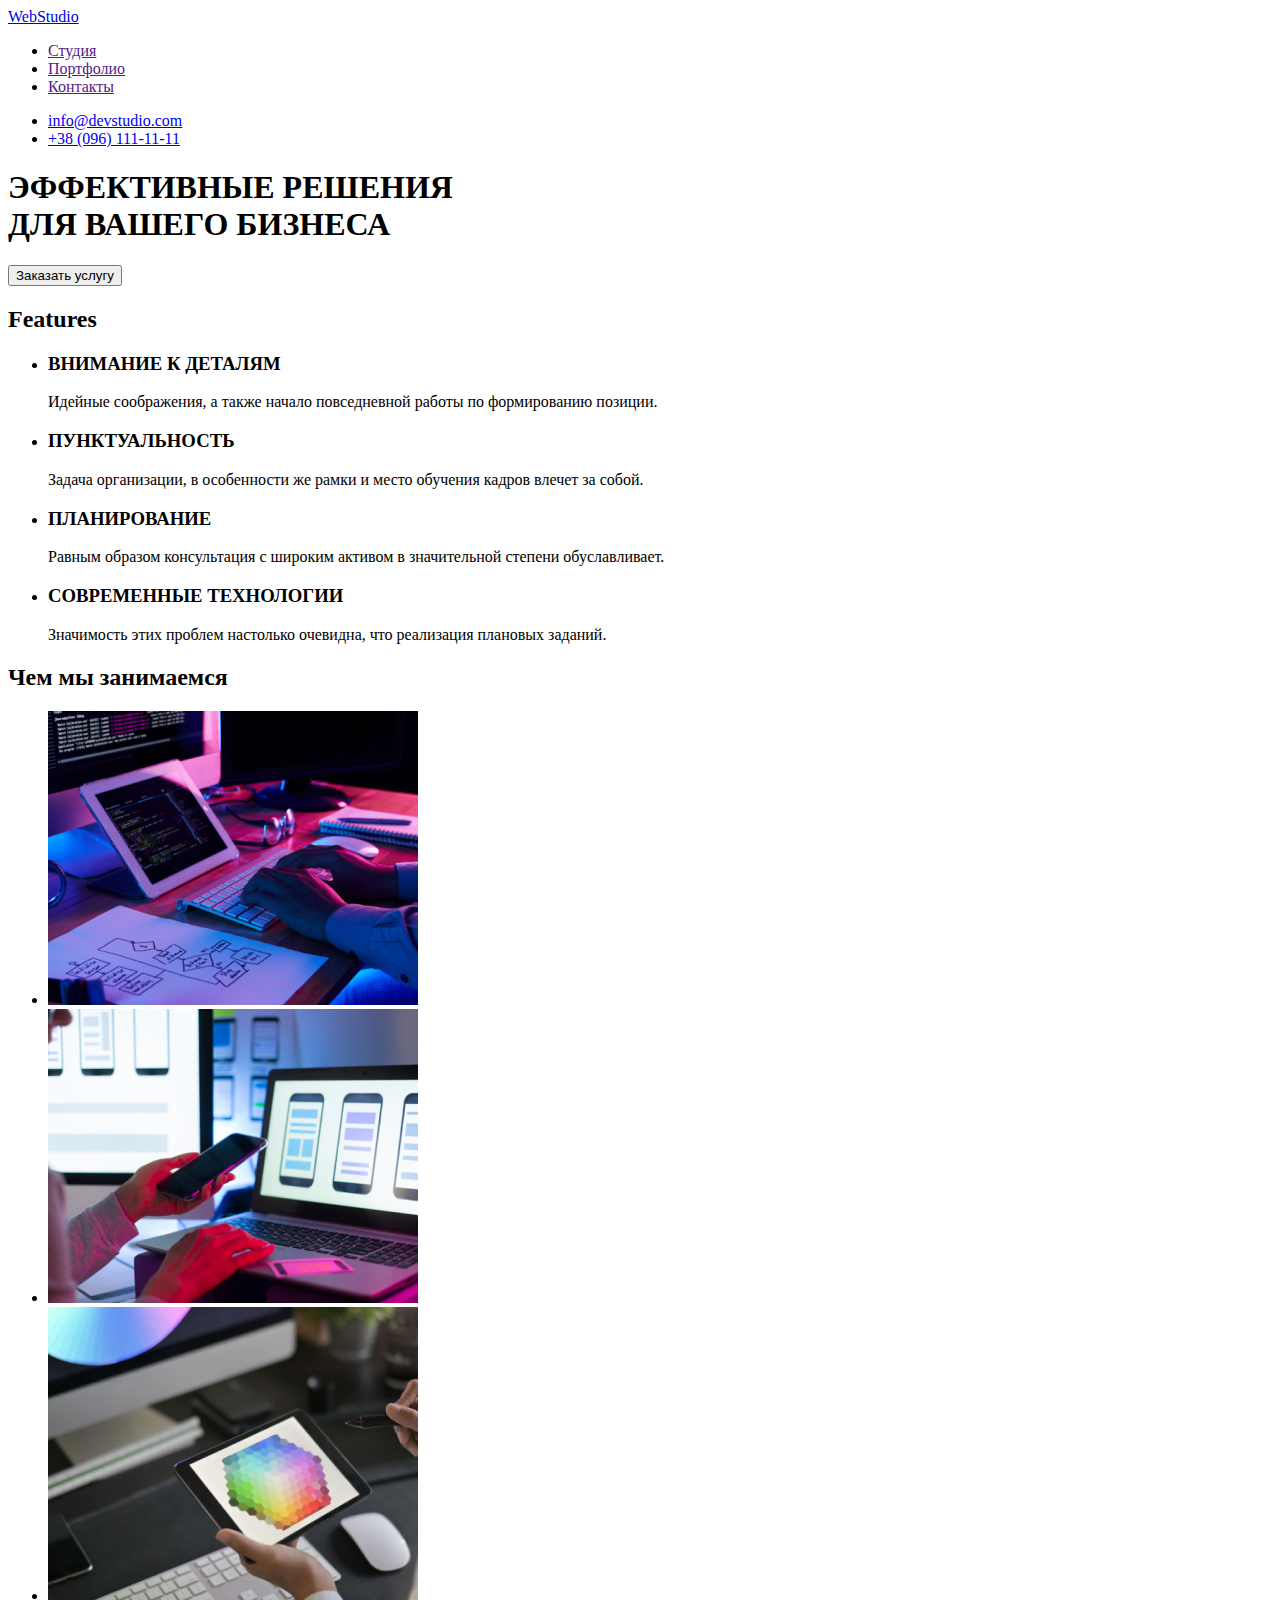
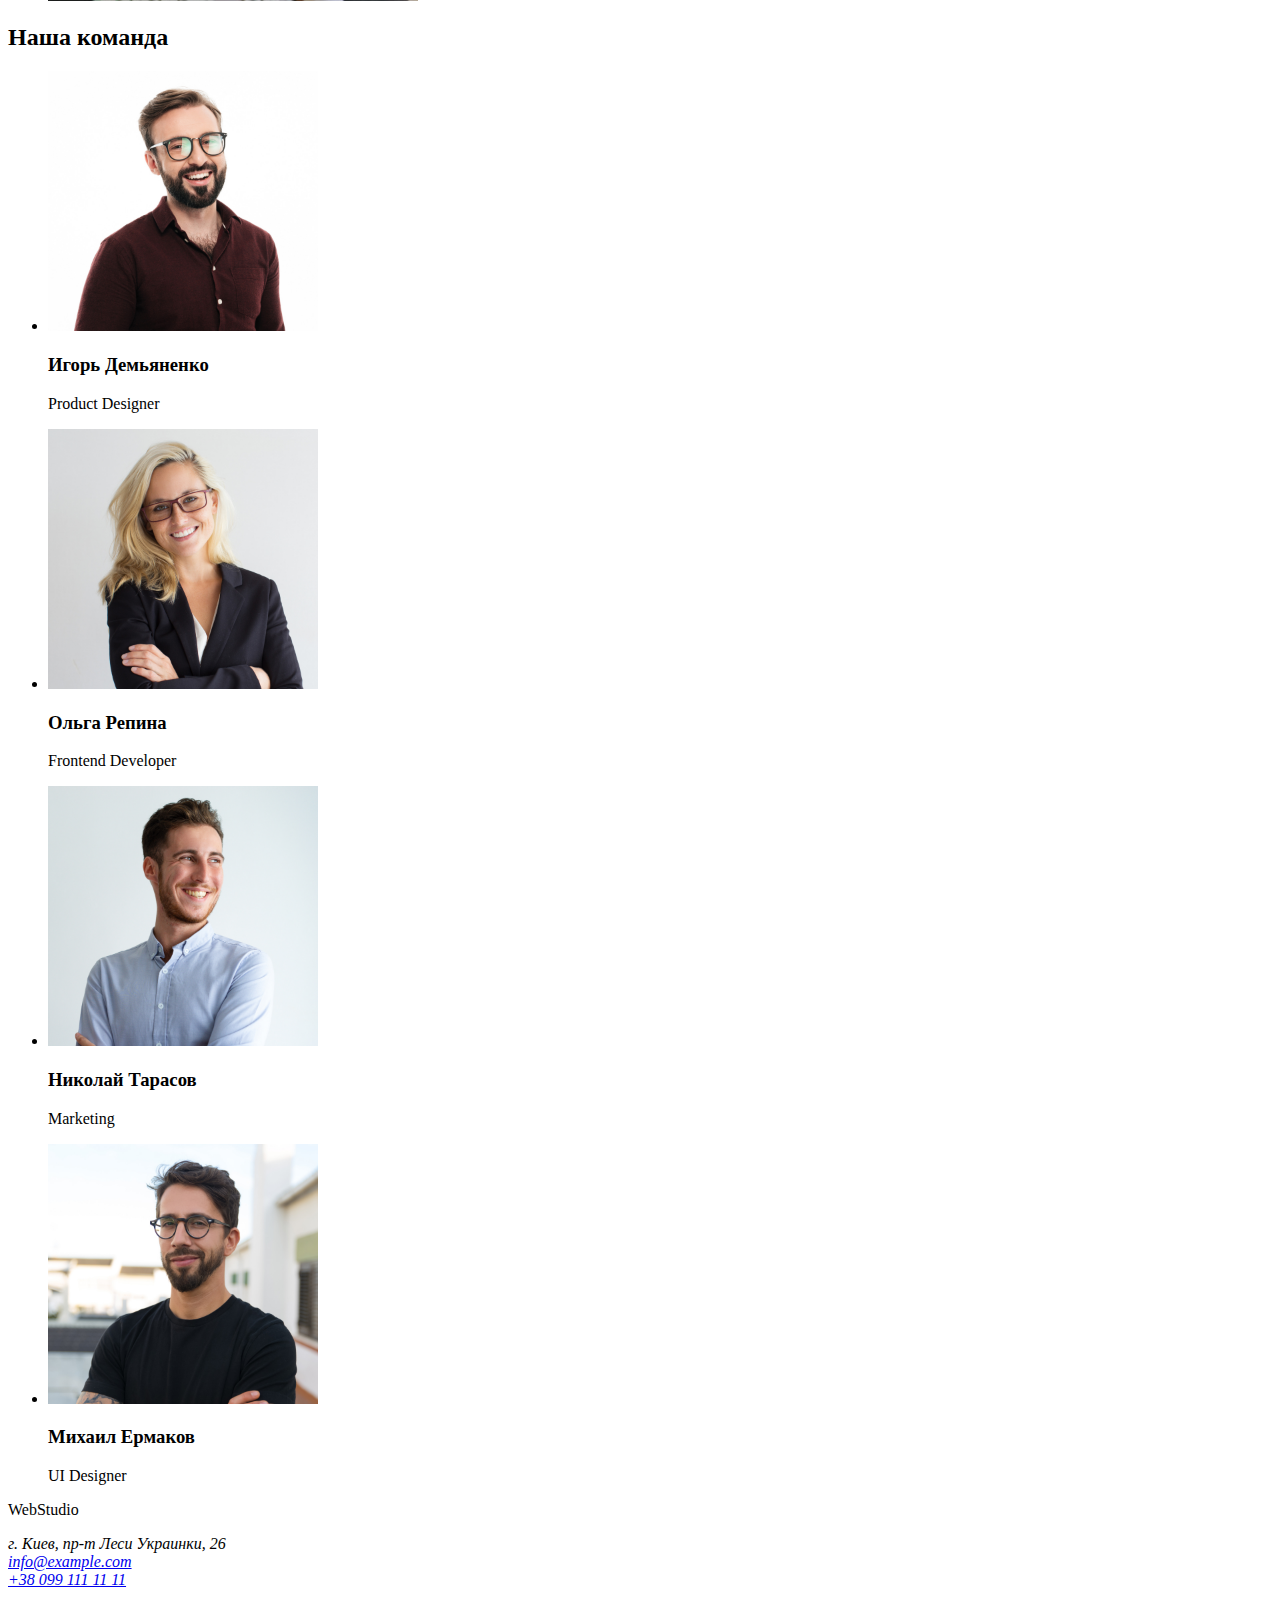
==== index.html @ 8b73bb79 "подкорректировал дз после урока" ====
<!DOCTYPE html>
<html lang="ru">
  <head>
    <meta charset="UTF-8" />
    <meta http-equiv="X-UA-Compatible" content="IE=edge" />
    <meta name="viewport" content="width=device-width, initial-scale=1.0" />
    <title>WebStudio</title>
  </head>
  <body>
    <!--заголовок страницы-->
    <header>
      <nav>
        <a href="/">WebStudio</a>
        <ul>
          <li><a href="">Студия</a></li>
          <li><a href="">Портфолио</a></li>
          <li><a href="">Контакты</a></li>
        </ul>
      </nav>
      <ul>
        <li><a href="mailto:info@devstudio.com">info@devstudio.com</a></li>
        <li><a href="tel:+380961111111">+38 (096) 111-11-11</a></li>
      </ul>
    </header>
    <main>
      <!---->
      <section>
        <h1>ЭФФЕКТИВНЫЕ РЕШЕНИЯ <br />ДЛЯ ВАШЕГО БИЗНЕСА</h1>
        <button type="button">Заказать услугу</button>
      </section>
      <!--Наши преимущества-->
      <section>
        <h2>Features</h2>
        <ul>
          <li>
            <h3>ВНИМАНИЕ К ДЕТАЛЯМ</h3>
            <p>
              Идейные соображения, а также начало повседневной работы по
              формированию позиции.
            </p>
          </li>
          <li>
            <h3>ПУНКТУАЛЬНОСТЬ</h3>
            <p>
              Задача организации, в особенности же рамки и место обучения кадров
              влечет за собой.
            </p>
          </li>
          <li>
            <h3>ПЛАНИРОВАНИЕ</h3>
            <p>
              Равным образом консультация с широким активом в значительной
              степени обуславливает.
            </p>
          </li>
          <li>
            <h3>СОВРЕМЕННЫЕ ТЕХНОЛОГИИ</h3>
            <p>
              Значимость этих проблем настолько очевидна, что реализация
              плановых заданий.
            </p>
          </li>
        </ul>
      </section>
      <!--Чем занимаемся-->
      <section>
        <h2>Чем мы занимаемся</h2>
        <ul>
          <li>
            <img
              src="./images/photobox1.jpg"
              alt="верстальщик пишет код"
              width="370"
              height="294"
            />
          </li>
          <li>
            <img
              src="./images/photobox2.jpg"
              alt="человек держит в левой руке смартфон, рядом стоит ноутбук, на котором изображено 3 смартфона"
              width="370"
              height="294"
            />
          </li>
          <li>
            <img
              src="./images/photobox3.jpg"
              alt="в левой руке планшет с изображением 6-гранника, в правой руке stylus-ручка"
              width="370"
              height="294"
            />
          </li>
        </ul>
      </section>
      <!--Наша команда-->
      <section>
        <h2>Наша команда</h2>
        <ul>
          <li>
            <img
              src="./images/teamcard1.jpg"
              alt="Игорь Демьяненко"
              width="270"
              height="260"
            />
            <h3>Игорь Демьяненко</h3>
            <p>Product Designer</p>
          </li>
          <li>
            <img
              src="./images/teamcard2.jpg"
              alt="Ольга Репина"
              width="270"
              height="260"
            />
            <h3>Ольга Репина</h3>
            <p>Frontend Developer</p>
          </li>
          <li>
            <img
              src="./images/teamcard3.jpg"
              alt="Николай Тарасов"
              width="270"
              height="260"
            />
            <h3>Николай Тарасов</h3>
            <p>Marketing</p>
          </li>
          <li>
            <img
              src="./images/teamcard4.jpg"
              alt="Михаил Ермаков"
              width="270"
              height="260"
            />
            <h3>Михаил Ермаков</h3>
            <p>UI Designer</p>
          </li>
        </ul>
      </section>
    </main>
    <!--подвал страницы-->
    <footer>
      <p>WebStudio</p>
      <address>
        г. Киев, пр-т Леси Украинки, 26 <br />
        <a href="mailto:info@example.com">info@example.com</a> <br />
        <a href="tel:+380991111111">+38 099 111 11 11</a>
      </address>
    </footer>
  </body>
</html>
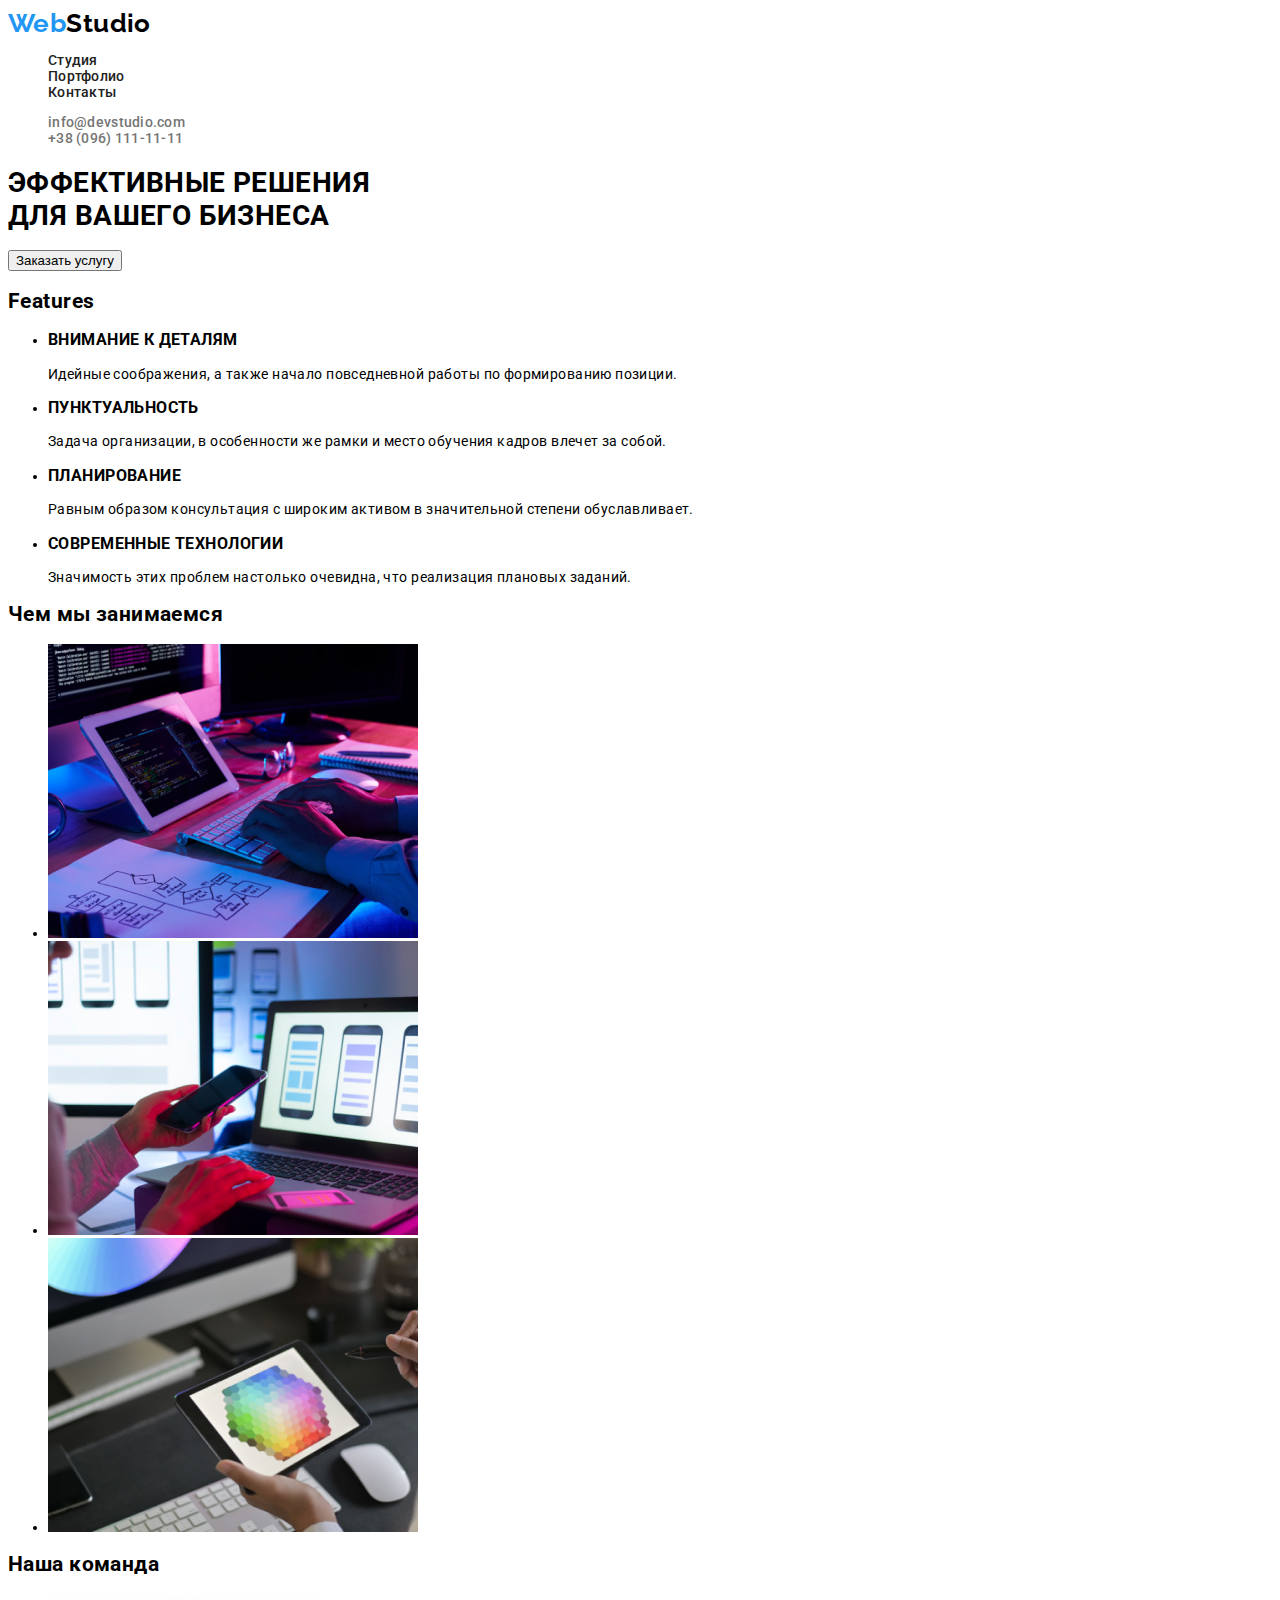
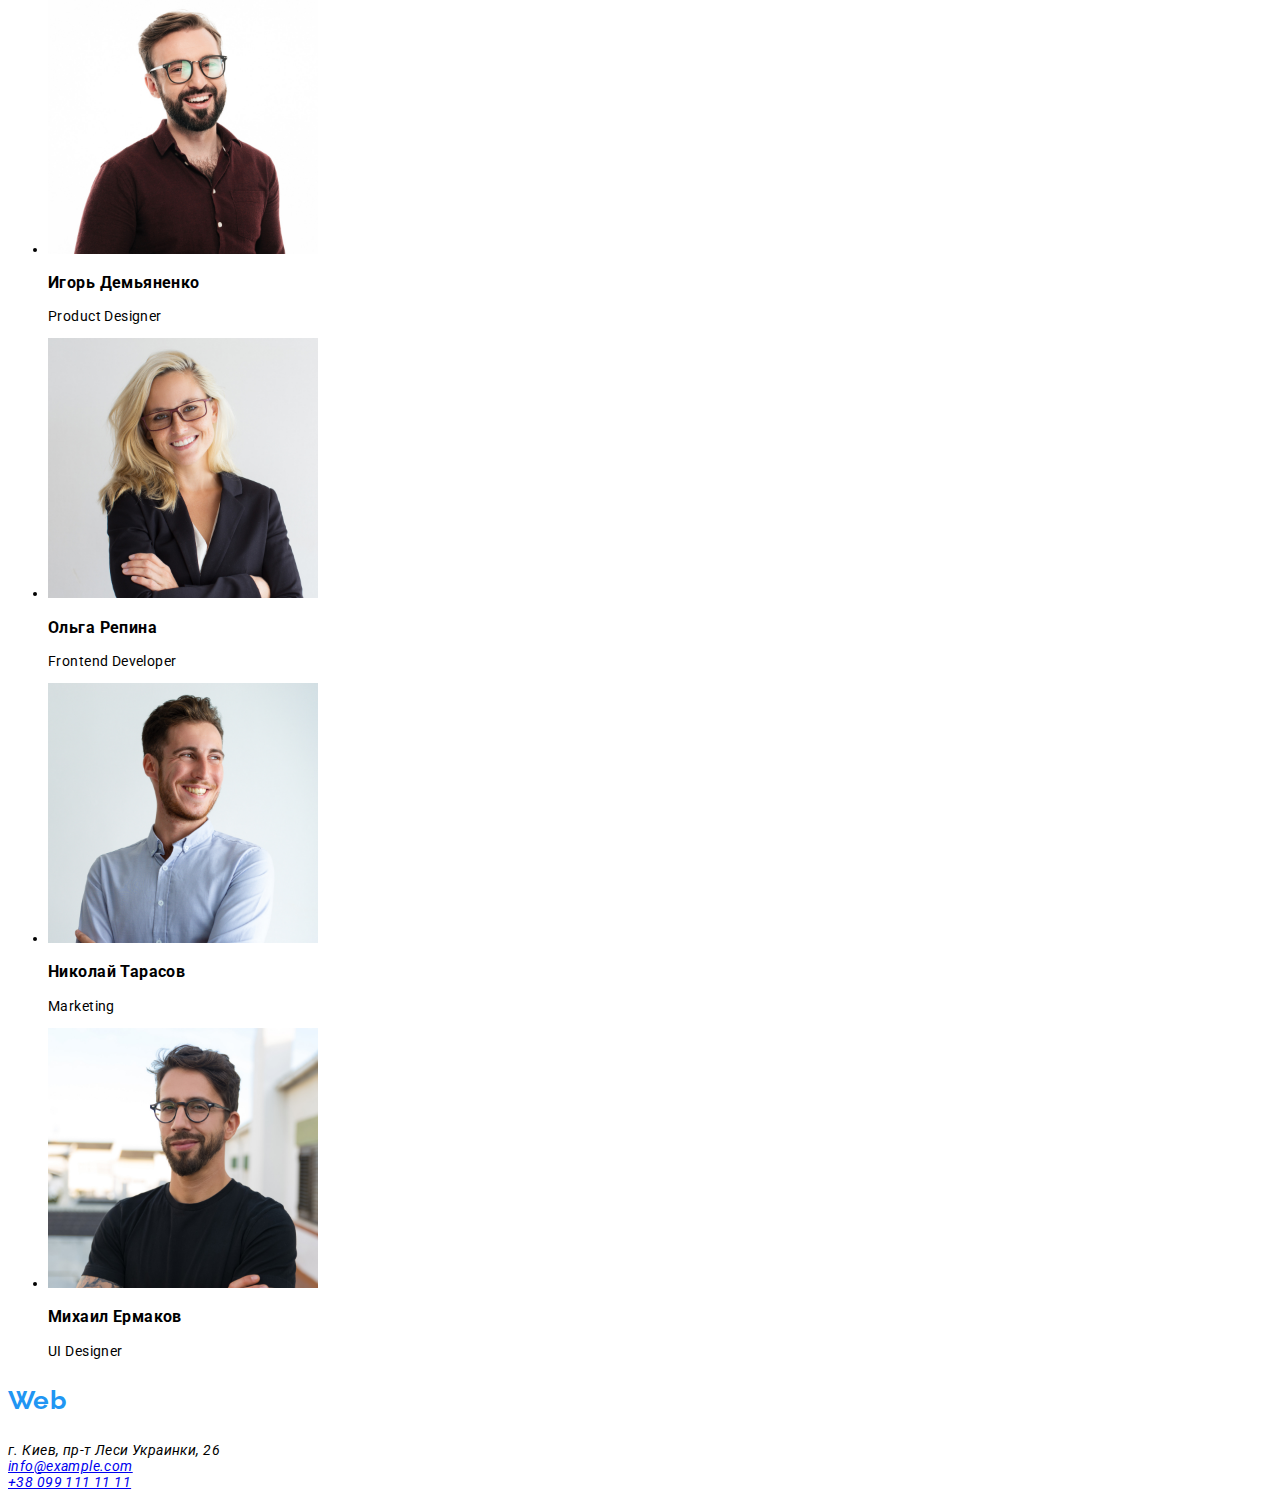
==== commit 4747524a: "header-style" ====
--- a/index.html
+++ b/index.html
@@ -5,21 +5,37 @@
     <meta http-equiv="X-UA-Compatible" content="IE=edge" />
     <meta name="viewport" content="width=device-width, initial-scale=1.0" />
     <title>WebStudio</title>
+    <link rel="preconnect" href="https://fonts.googleapis.com" />
+    <link rel="preconnect" href="https://fonts.gstatic.com" crossorigin />
+    <link
+      href="https://fonts.googleapis.com/css2?family=Raleway:wght@700&family=Roboto:wght@400;500;700;900&display=swap"
+      rel="stylesheet"
+    />
+    <link rel="stylesheet" href="./css/styles.css" />
   </head>
   <body>
     <!--заголовок страницы-->
     <header>
       <nav>
-        <a href="/">WebStudio</a>
-        <ul>
-          <li><a href="">Студия</a></li>
-          <li><a href="">Портфолио</a></li>
-          <li><a href="">Контакты</a></li>
+        <a class="logo" href="/">Web<span class="logo-header">Studio</span></a>
+
+        <ul class="nav-list">
+          <li><a class="nav-link" href="">Студия</a></li>
+          <li><a class="nav-link" href="">Портфолио</a></li>
+          <li><a class="nav-link" href="">Контакты</a></li>
         </ul>
       </nav>
-      <ul>
-        <li><a href="mailto:info@devstudio.com">info@devstudio.com</a></li>
-        <li><a href="tel:+380961111111">+38 (096) 111-11-11</a></li>
+      <ul class="header-contacts">
+        <li>
+          <a class="contacts-link" href="mailto:info@devstudio.com"
+            >info@devstudio.com</a
+          >
+        </li>
+        <li>
+          <a class="contacts-link" href="tel:+380961111111"
+            >+38 (096) 111-11-11</a
+          >
+        </li>
       </ul>
     </header>
     <main>
@@ -141,7 +157,7 @@
     </main>
     <!--подвал страницы-->
     <footer>
-      <p>WebStudio</p>
+      <p class="logo">Web<span class="logo-footer">Studio</span></p>
       <address>
         г. Киев, пр-т Леси Украинки, 26 <br />
         <a href="mailto:info@example.com">info@example.com</a> <br />
--- a/css/styles.css
+++ b/css/styles.css
@@ -0,0 +1,75 @@
+/* кольори:
+основний текст #757575
+/* активний колір: #2196F3; */
+:root {
+  --color_primary: #757575;
+  --color-active: #2196f3;
+  --color-header: #212121;
+}
+
+/* 
+в Футері
+Web #2196F3 Studio #FFFFFF
+адреса #FFFFFF
+
+пошта і телефон rgba(255, 255, 255, 0,6)
+*/
+
+body {
+  color: var(--color-primary);
+  font-family: roboto, sans-serif;
+  font-size: 14px;
+  letter-spacing: 0.03em;
+}
+
+/* Header */
+/* WebStudio */
+.logo {
+  text-decoration: none;
+  font-family: Raleway, sans-serif;
+  font-weight: 700;
+  font-size: 26px;
+  line-height: 1.2;
+  color: var(--color-active);
+}
+.logo-header {
+  color: #000000;
+}
+/* header-nav */
+.nav-list {
+  font-family: inherit;
+  font-weight: 500;
+  line-height: 1.14;
+  letter-spacing: 0.02em;
+
+  list-style: none;
+}
+.nav-link {
+  text-decoration: none;
+  color: var(--color-header);
+}
+.nav-link:hover,
+.nav-link:focus {
+  color: var(--color-active);
+}
+/* header-contacts */
+.header-contacts {
+  font-family: inherit;
+  font-weight: 500;
+  line-height: 1.14;
+  letter-spacing: 0.02em;
+  list-style: none;
+}
+.contacts-link {
+  text-decoration: none;
+  color: var(--color_primary);
+}
+.contacts-link:hover,
+.contacts-link:focus {
+  color: var(--color-active);
+}
+
+/* Fotter */
+.logo-footer {
+  color: #ffffff;
+}
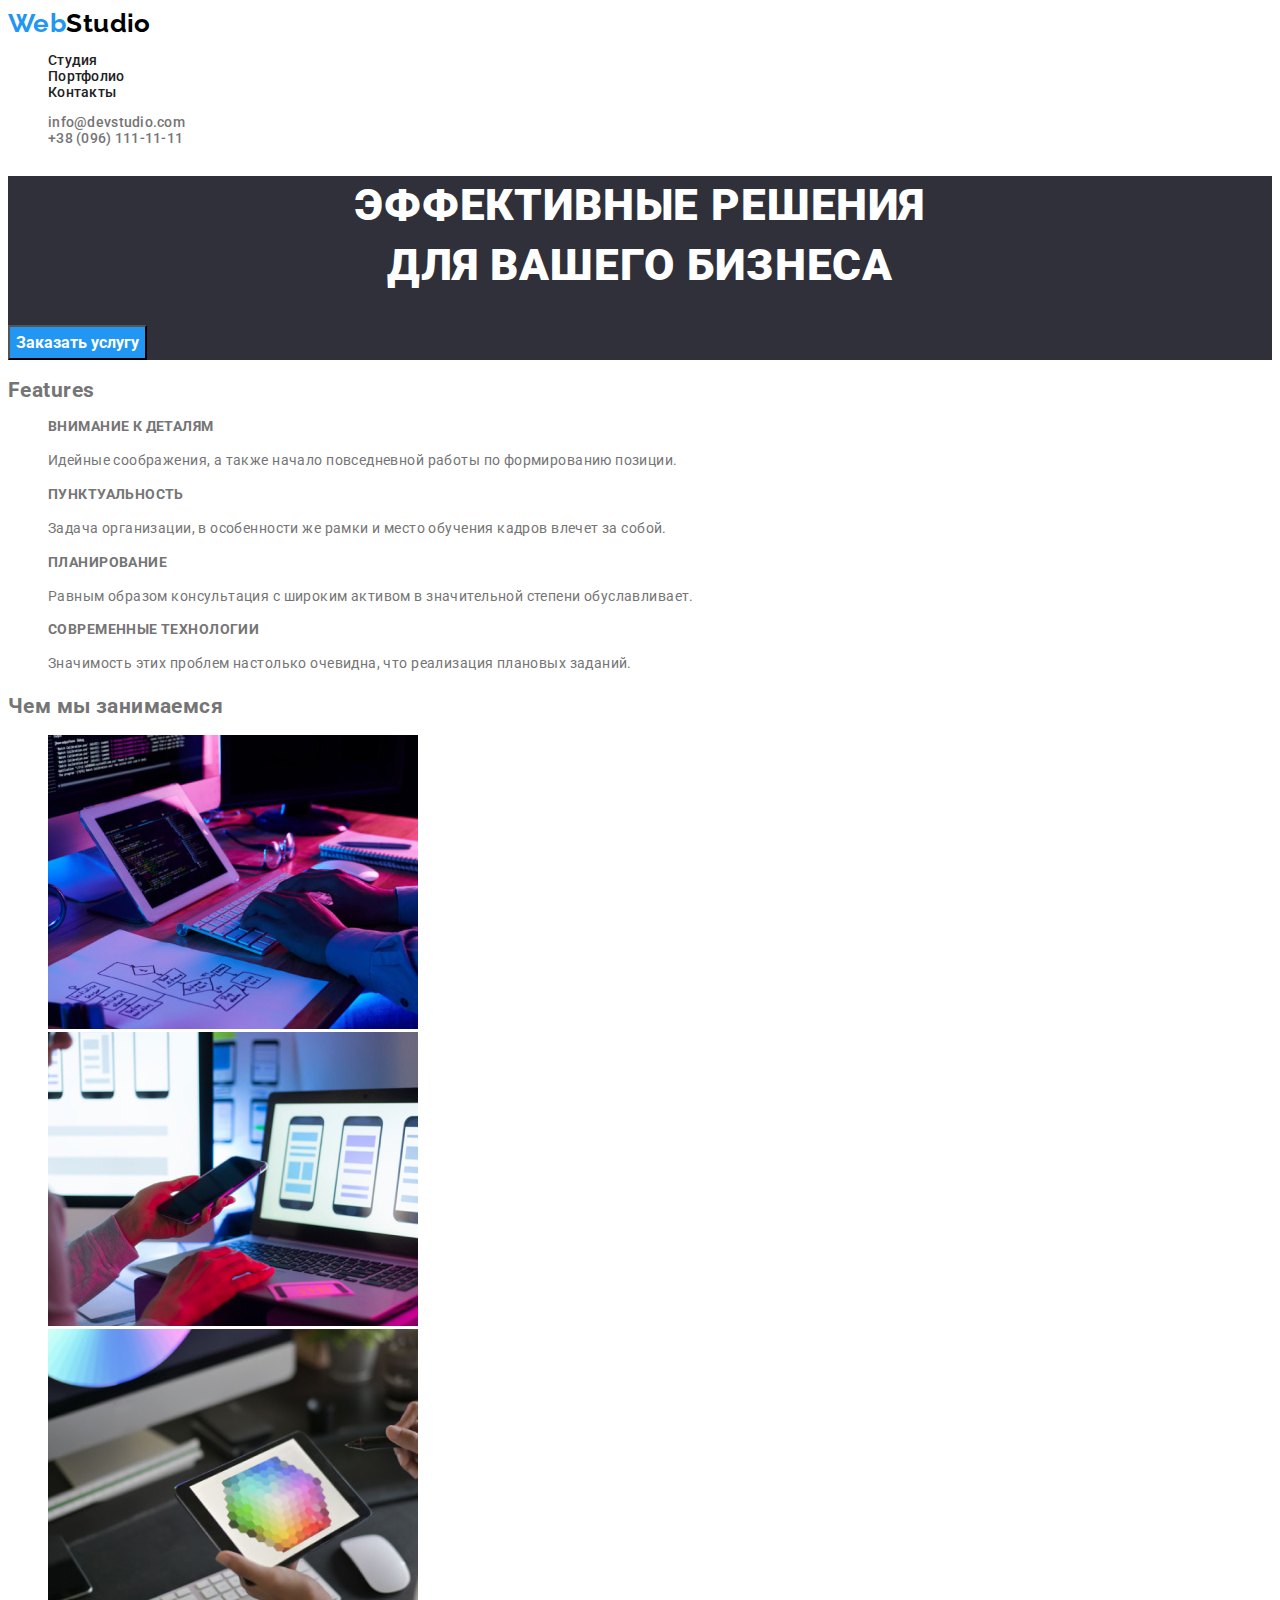
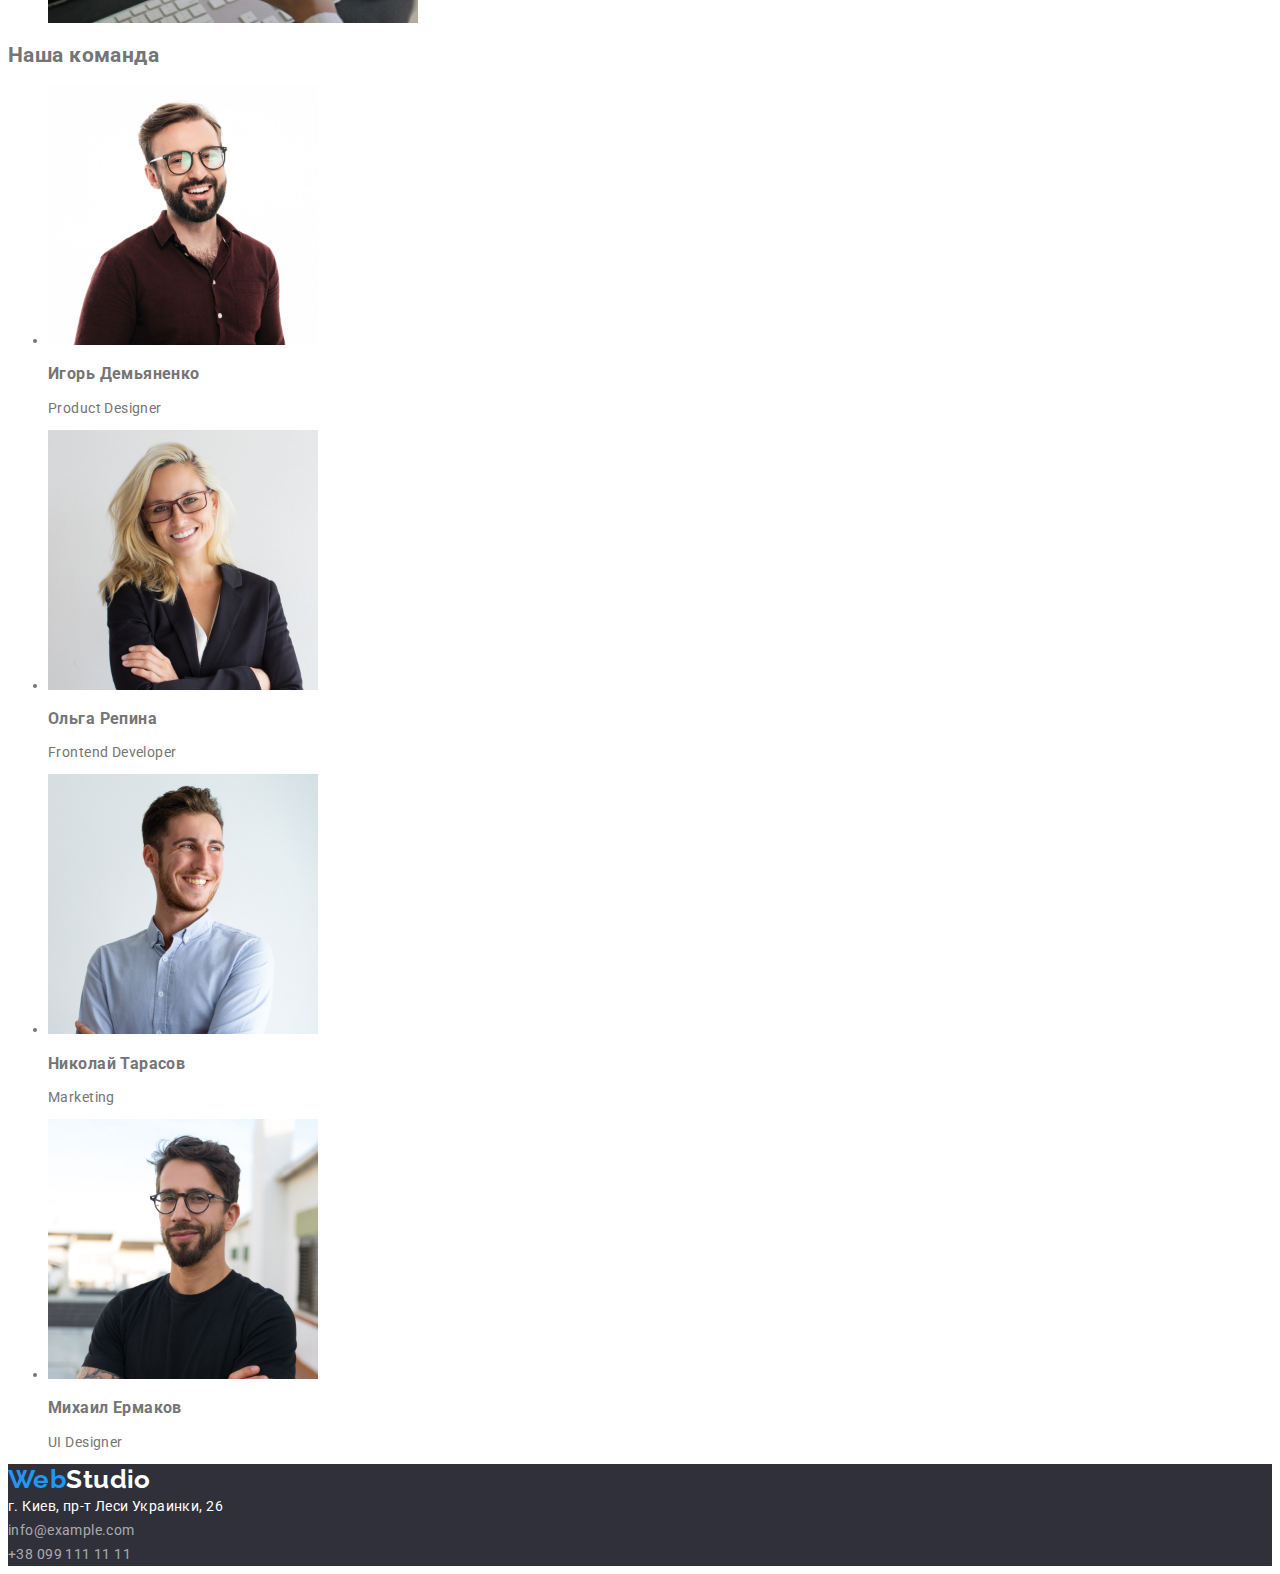
==== commit 2a5532ba: "Section" ====
--- a/index.html
+++ b/index.html
@@ -19,7 +19,7 @@
       <nav>
         <a class="logo" href="/">Web<span class="logo-header">Studio</span></a>
 
-        <ul class="nav-list">
+        <ul class="nav-list list">
           <li><a class="nav-link" href="">Студия</a></li>
           <li><a class="nav-link" href="">Портфолио</a></li>
           <li><a class="nav-link" href="">Контакты</a></li>
@@ -39,49 +39,51 @@
       </ul>
     </header>
     <main>
-      <!---->
-      <section>
-        <h1>ЭФФЕКТИВНЫЕ РЕШЕНИЯ <br />ДЛЯ ВАШЕГО БИЗНЕСА</h1>
-        <button type="button">Заказать услугу</button>
+      <!--section hero-->
+      <section class="hero">
+        <h1 class="hero-text">ЭФФЕКТИВНЫЕ РЕШЕНИЯ <br />ДЛЯ ВАШЕГО БИЗНЕСА</h1>
+        <button class="hero-button" type="button">Заказать услугу</button>
       </section>
-      <!--Наши преимущества-->
+
+      <!--Наши преимущества Features-->
       <section>
         <h2>Features</h2>
-        <ul>
+        <ul class="list">
           <li>
-            <h3>ВНИМАНИЕ К ДЕТАЛЯМ</h3>
-            <p>
+            <h3 class="features-title">ВНИМАНИЕ К ДЕТАЛЯМ</h3>
+            <p class="features-text">
               Идейные соображения, а также начало повседневной работы по
               формированию позиции.
             </p>
           </li>
           <li>
-            <h3>ПУНКТУАЛЬНОСТЬ</h3>
-            <p>
+            <h3 class="features-title">ПУНКТУАЛЬНОСТЬ</h3>
+            <p class="features-text">
               Задача организации, в особенности же рамки и место обучения кадров
               влечет за собой.
             </p>
           </li>
           <li>
-            <h3>ПЛАНИРОВАНИЕ</h3>
-            <p>
+            <h3 class="features-title">ПЛАНИРОВАНИЕ</h3>
+            <p class="features-text">
               Равным образом консультация с широким активом в значительной
               степени обуславливает.
             </p>
           </li>
           <li>
-            <h3>СОВРЕМЕННЫЕ ТЕХНОЛОГИИ</h3>
-            <p>
+            <h3 class="features-title">СОВРЕМЕННЫЕ ТЕХНОЛОГИИ</h3>
+            <p class="features-text">
               Значимость этих проблем настолько очевидна, что реализация
               плановых заданий.
             </p>
           </li>
         </ul>
       </section>
-      <!--Чем занимаемся-->
+
+      <!--Чем занимаемся Services-->
       <section>
         <h2>Чем мы занимаемся</h2>
-        <ul>
+        <ul class="list">
           <li>
             <img
               src="./images/photobox1.jpg"
@@ -156,12 +158,17 @@
       </section>
     </main>
     <!--подвал страницы-->
-    <footer>
-      <p class="logo">Web<span class="logo-footer">Studio</span></p>
-      <address>
+    <footer class="footer">
+      <a class="logo" href="/">Web<span class="logo-footer">Studio</span></a>
+      <address class="footer-text">
         г. Киев, пр-т Леси Украинки, 26 <br />
-        <a href="mailto:info@example.com">info@example.com</a> <br />
-        <a href="tel:+380991111111">+38 099 111 11 11</a>
+        <a class="footer-contacts" href="mailto:info@example.com"
+          >info@example.com</a
+        >
+        <br />
+        <a class="footer-contacts" href="tel:+380991111111"
+          >+38 099 111 11 11</a
+        >
       </address>
     </footer>
   </body>
--- a/css/styles.css
+++ b/css/styles.css
@@ -2,27 +2,28 @@
 основний текст #757575
 /* активний колір: #2196F3; */
 :root {
-  --color_primary: #757575;
+  /* основний колір тексту */
+  --color-primary: #757575;
+  /* колір активних посилань і кнопок */
   --color-active: #2196f3;
-  --color-header: #212121;
+  /* колір навігації і заголовків */
+  --color-header-nav: #212121;
+
+  --color-white: #ffffff;
 }
-
-/* 
-в Футері
-Web #2196F3 Studio #FFFFFF
-адреса #FFFFFF
-
-пошта і телефон rgba(255, 255, 255, 0,6)
-*/
 
 body {
   color: var(--color-primary);
   font-family: roboto, sans-serif;
   font-size: 14px;
+  font-weight: 400;
   letter-spacing: 0.03em;
 }
+.list {
+  list-style: none;
+}
+/* Header */
 
-/* Header */
 /* WebStudio */
 .logo {
   text-decoration: none;
@@ -32,6 +33,7 @@
   line-height: 1.2;
   color: var(--color-active);
 }
+
 .logo-header {
   color: #000000;
 }
@@ -41,12 +43,10 @@
   font-weight: 500;
   line-height: 1.14;
   letter-spacing: 0.02em;
-
-  list-style: none;
 }
 .nav-link {
   text-decoration: none;
-  color: var(--color-header);
+  color: var(--color-header-nav);
 }
 .nav-link:hover,
 .nav-link:focus {
@@ -69,7 +69,71 @@
   color: var(--color-active);
 }
 
+/* main */
+/* hero */
+.hero {
+  background-color: #2f303a;
+  letter-spacing: 0.06em;
+}
+.hero-text {
+  font-weight: 900;
+  font-size: 44px;
+  line-height: 1.35;
+  text-align: center;
+  text-transform: uppercase;
+
+  color: var(--color-white);
+}
+.hero-button {
+  font-family: Roboto, sans-serif;
+  font-weight: 700;
+  font-size: 16px;
+  line-height: 1.85;
+
+  cursor: pointer;
+
+  background-color: var(--color-active);
+  color: var(--color-white);
+}
+.hero-button:hover,
+.hero-button:focus {
+  background-color: #188ce8;
+}
+
+/* section Features */
+
+.features-title {
+  font-weight: 700;
+  font-size: 14px;
+  line-height: 1.14;
+
+  text-transform: uppercase;
+}
+
+.features-text {
+  line-height: 1.7;
+}
+
 /* Fotter */
+.footer {
+  background-color: #2f303a;
+}
+
 .logo-footer {
   color: #ffffff;
 }
+
+.footer-text {
+  font-style: normal;
+  line-height: 1.7;
+  color: #ffffff;
+}
+
+.footer-contacts {
+  text-decoration: none;
+  color: rgba(255, 255, 255, 0.6);
+}
+
+.footer-contacts:hover {
+  color: var(--color-active);
+}
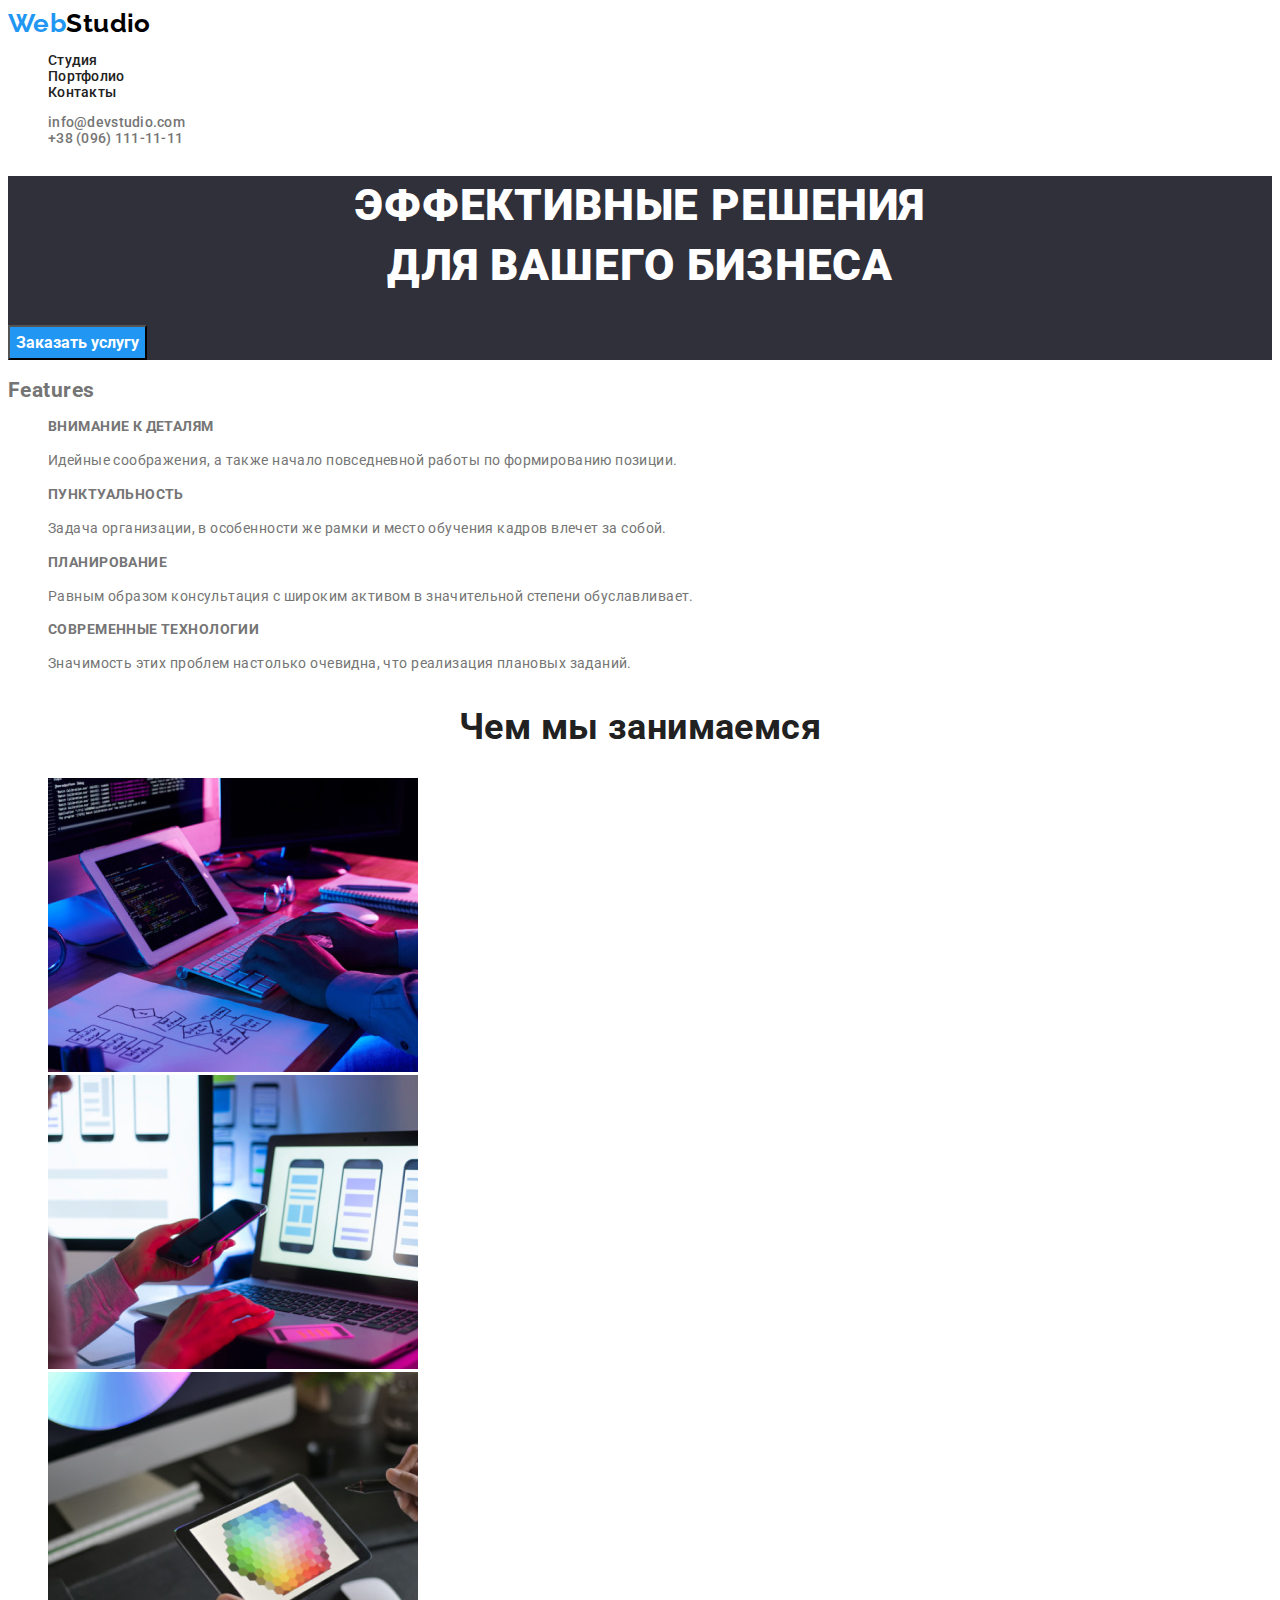
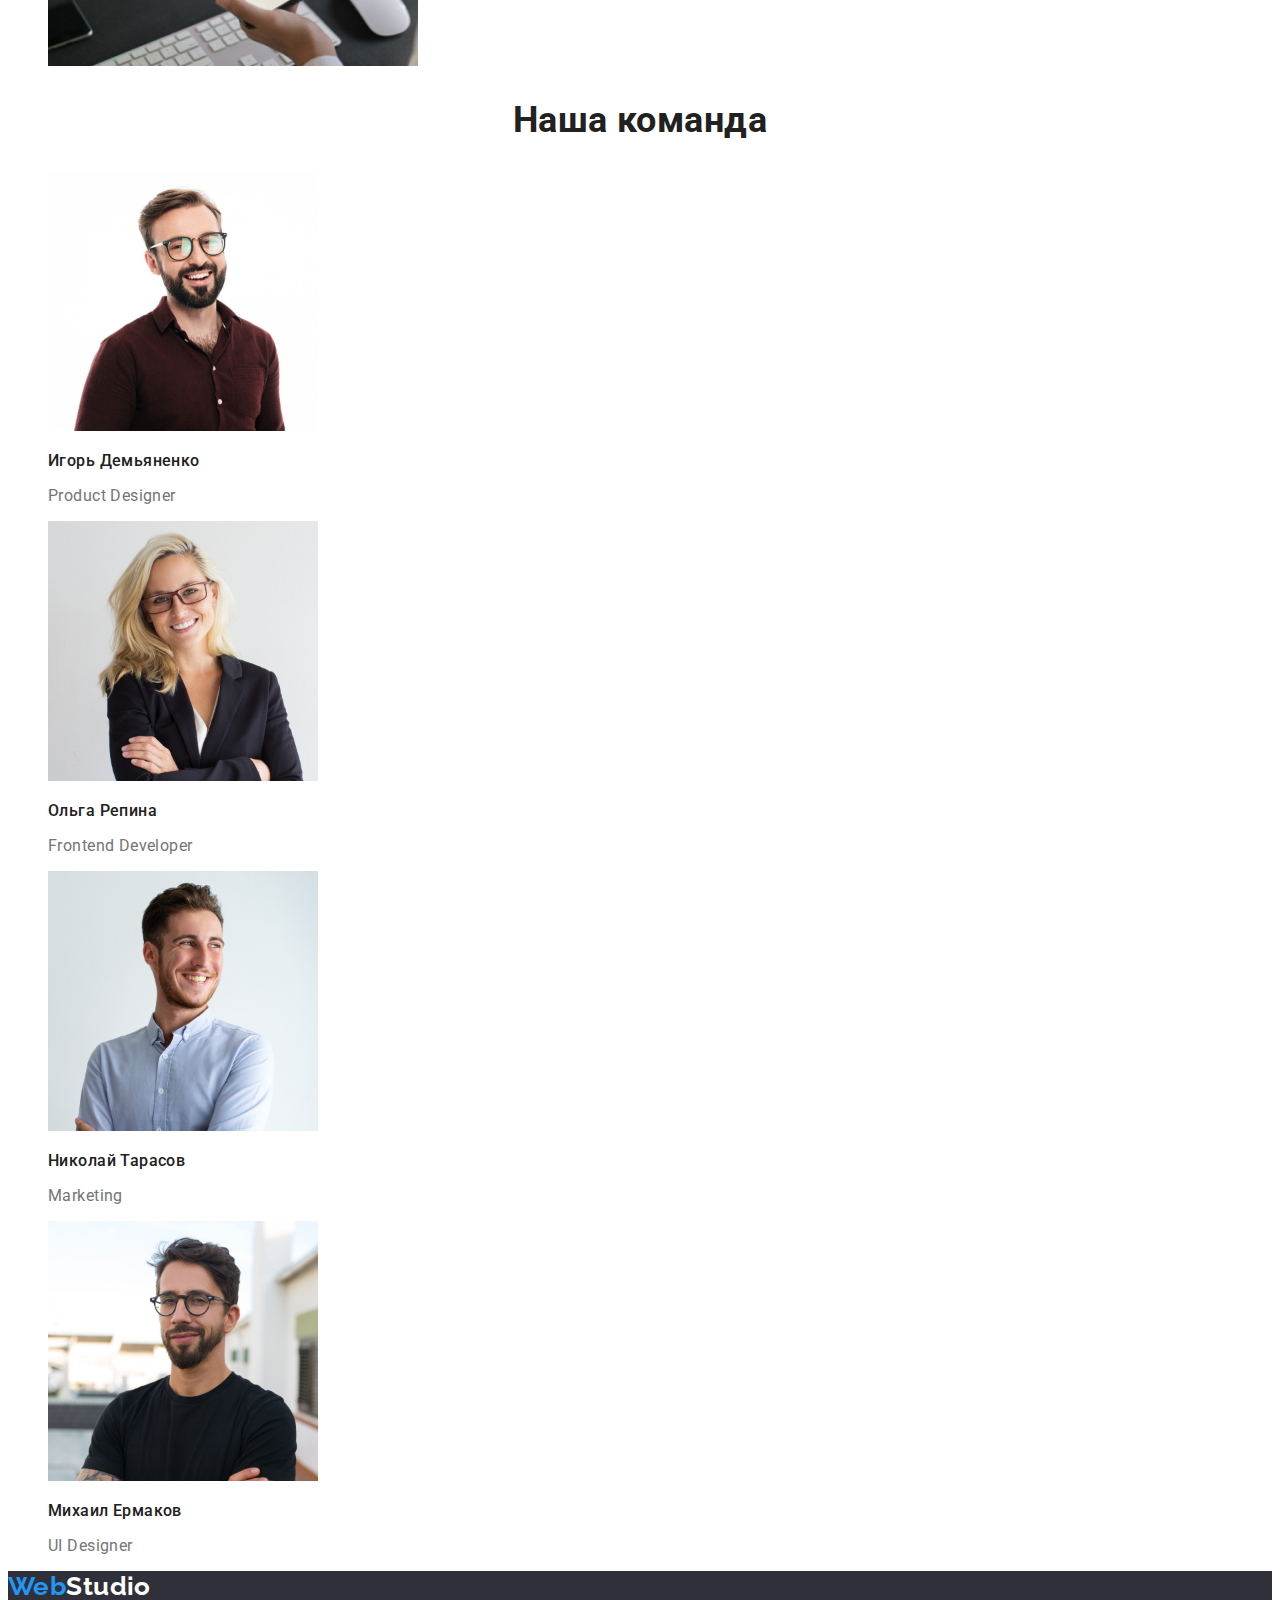
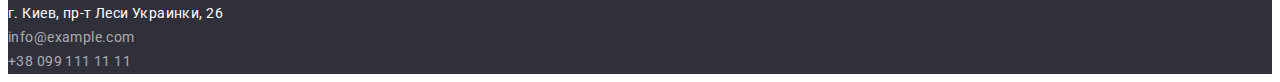
==== commit 2dead138: "index+portfolio+css" ====
--- a/index.html
+++ b/index.html
@@ -21,7 +21,7 @@
 
         <ul class="nav-list list">
           <li><a class="nav-link" href="">Студия</a></li>
-          <li><a class="nav-link" href="">Портфолио</a></li>
+          <li><a class="nav-link" href="./portfolio.html">Портфолио</a></li>
           <li><a class="nav-link" href="">Контакты</a></li>
         </ul>
       </nav>
@@ -82,7 +82,7 @@
 
       <!--Чем занимаемся Services-->
       <section>
-        <h2>Чем мы занимаемся</h2>
+        <h2 class="section-title">Чем мы занимаемся</h2>
         <ul class="list">
           <li>
             <img
@@ -110,10 +110,10 @@
           </li>
         </ul>
       </section>
-      <!--Наша команда-->
+      <!--Наша команда Team-->
       <section>
-        <h2>Наша команда</h2>
-        <ul>
+        <h2 class="section-title">Наша команда</h2>
+        <ul class="list team-list">
           <li>
             <img
               src="./images/teamcard1.jpg"
@@ -121,7 +121,7 @@
               width="270"
               height="260"
             />
-            <h3>Игорь Демьяненко</h3>
+            <h3 class="team-item-title">Игорь Демьяненко</h3>
             <p>Product Designer</p>
           </li>
           <li>
@@ -131,7 +131,7 @@
               width="270"
               height="260"
             />
-            <h3>Ольга Репина</h3>
+            <h3 class="team-item-title">Ольга Репина</h3>
             <p>Frontend Developer</p>
           </li>
           <li>
@@ -141,7 +141,7 @@
               width="270"
               height="260"
             />
-            <h3>Николай Тарасов</h3>
+            <h3 class="team-item-title">Николай Тарасов</h3>
             <p>Marketing</p>
           </li>
           <li>
@@ -151,7 +151,7 @@
               width="270"
               height="260"
             />
-            <h3>Михаил Ермаков</h3>
+            <h3 class="team-item-title">Михаил Ермаков</h3>
             <p>UI Designer</p>
           </li>
         </ul>
--- a/css/styles.css
+++ b/css/styles.css
@@ -7,9 +7,16 @@
   /* колір активних посилань і кнопок */
   --color-active: #2196f3;
   /* колір навігації і заголовків */
-  --color-header-nav: #212121;
+  --color-title-nav: #212121;
 
   --color-white: #ffffff;
+
+  /* колір пошти і номера телефону в футері*/
+  --color-footer-contacts: rgba(255, 255, 255, 0.6);
+  /* колір hover кнопки */
+  --color-btn-hover: #188ce8;
+  /* фон кнопок портфоліо */
+  --bgcolor-portfolio-button: F5F4FA;
 }
 
 body {
@@ -19,6 +26,7 @@
   font-weight: 400;
   letter-spacing: 0.03em;
 }
+/* прибирання маркерів в списках */
 .list {
   list-style: none;
 }
@@ -46,7 +54,7 @@
 }
 .nav-link {
   text-decoration: none;
-  color: var(--color-header-nav);
+  color: var(--color-title-nav);
 }
 .nav-link:hover,
 .nav-link:focus {
@@ -97,7 +105,7 @@
 }
 .hero-button:hover,
 .hero-button:focus {
-  background-color: #188ce8;
+  background-color: var(--color-btn-hover);
 }
 
 /* section Features */
@@ -112,6 +120,29 @@
 
 .features-text {
   line-height: 1.7;
+}
+
+/* section Servises */
+.section-title {
+  text-align: center;
+
+  font-size: 36px;
+  line-height: 1.17;
+
+  color: var(--color-title-nav);
+}
+/* section team */
+.team-list {
+  font-size: 16px;
+  line-height: 1.19;
+}
+
+.team-item-title {
+  font-size: 16px;
+
+  font-weight: 500;
+
+  color: var(--color-title-nav);
 }
 
 /* Fotter */
@@ -120,20 +151,54 @@
 }
 
 .logo-footer {
-  color: #ffffff;
+  color: var(--color-white);
 }
 
 .footer-text {
   font-style: normal;
   line-height: 1.7;
-  color: #ffffff;
+  color: var(--color-white);
 }
 
 .footer-contacts {
   text-decoration: none;
-  color: rgba(255, 255, 255, 0.6);
+  color: var(--color-footer-contacts);
 }
 
 .footer-contacts:hover {
   color: var(--color-active);
 }
+
+/* portfolio */
+/* кнопки */
+.portfolio-button {
+  font-family: Roboto, sans-serif;
+  font-weight: 700;
+  font-size: 16px;
+  line-height: 1.85;
+
+  cursor: pointer;
+
+  background-color: var(--bgcolor-portfolio-button);
+  color: var(--color-title-nav);
+}
+.portfolio-button:hover,
+.portfolio-button:focus {
+  background-color: var(--color-btn-hover);
+  color: var(--color-white);
+}
+/* галерея */
+.gallery-title {
+  font-weight: 700;
+  font-size: 18px;
+  line-height: 2;
+  letter-spacing: 0.06em;
+
+  color: var(--color-title-nav);
+}
+.gallery-text {
+  font-size: 16px;
+  line-height: 1.87;
+
+  color: var(--color-primary);
+}
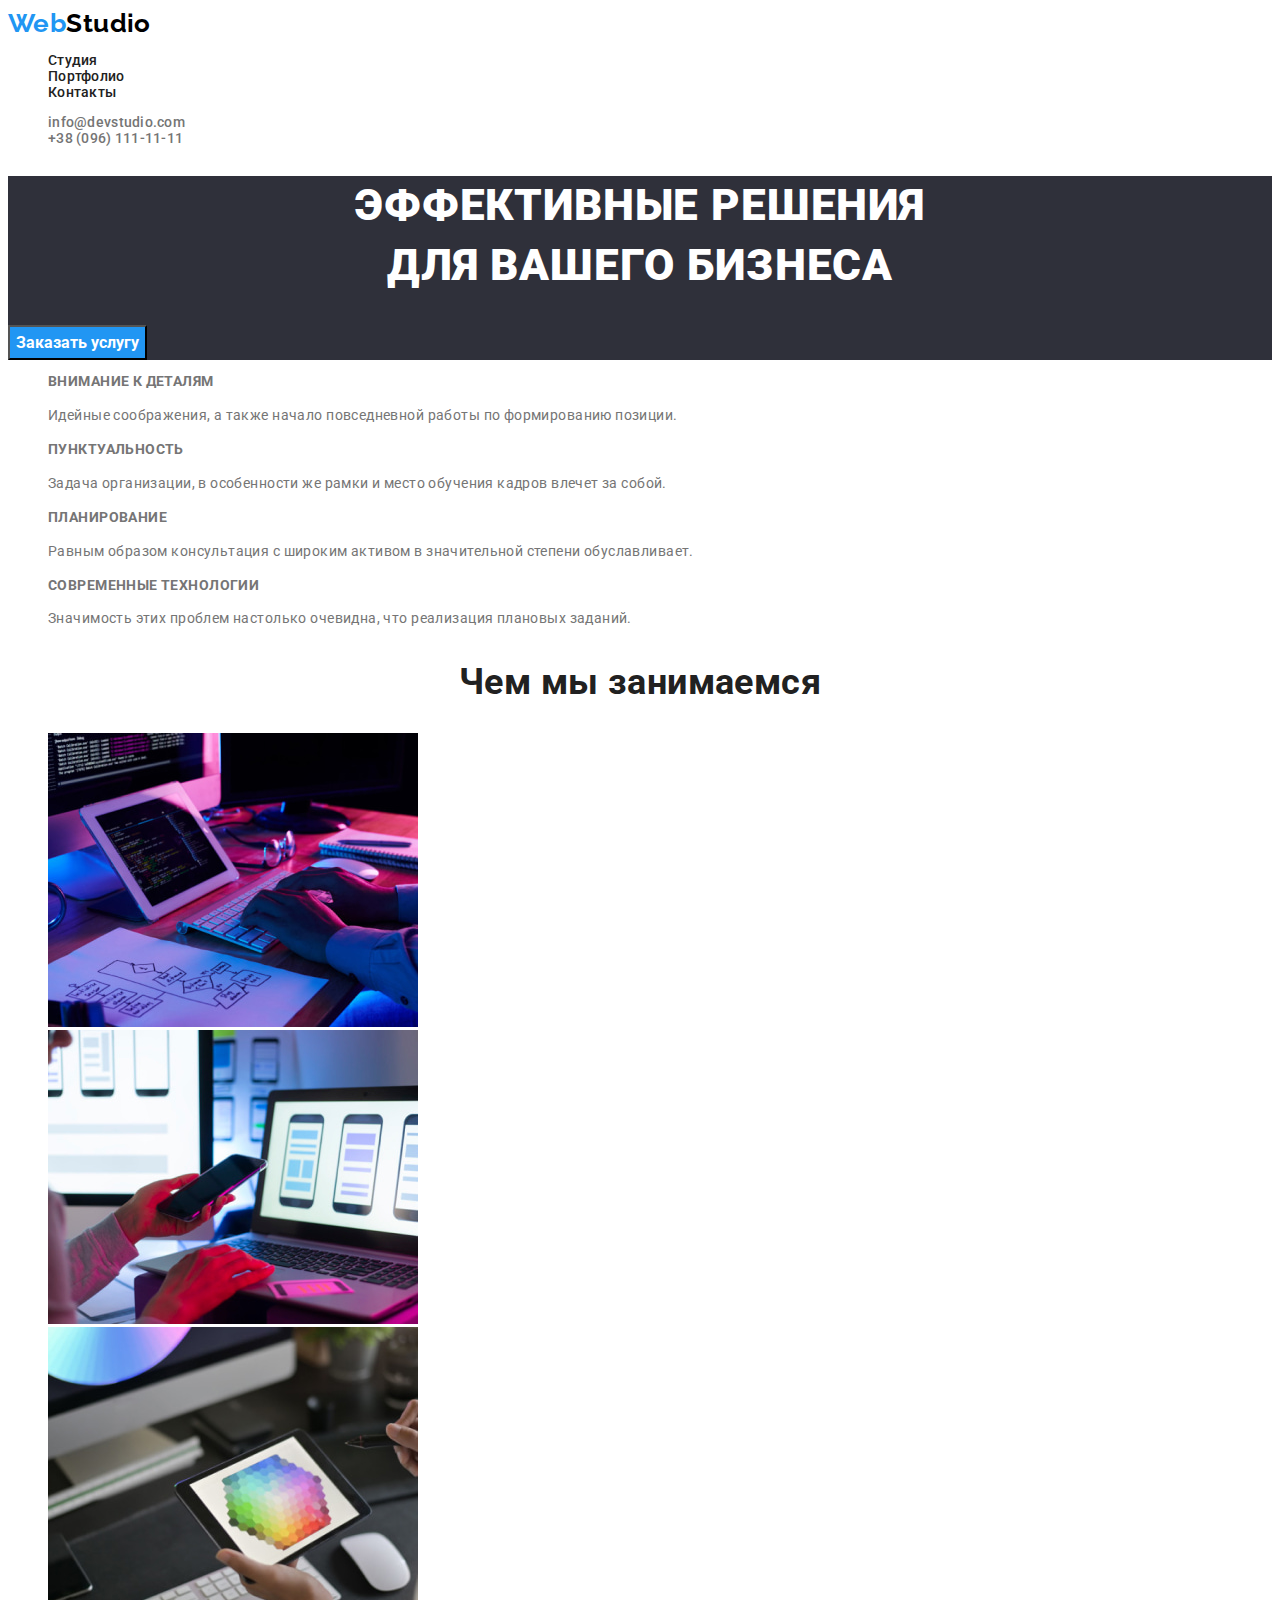
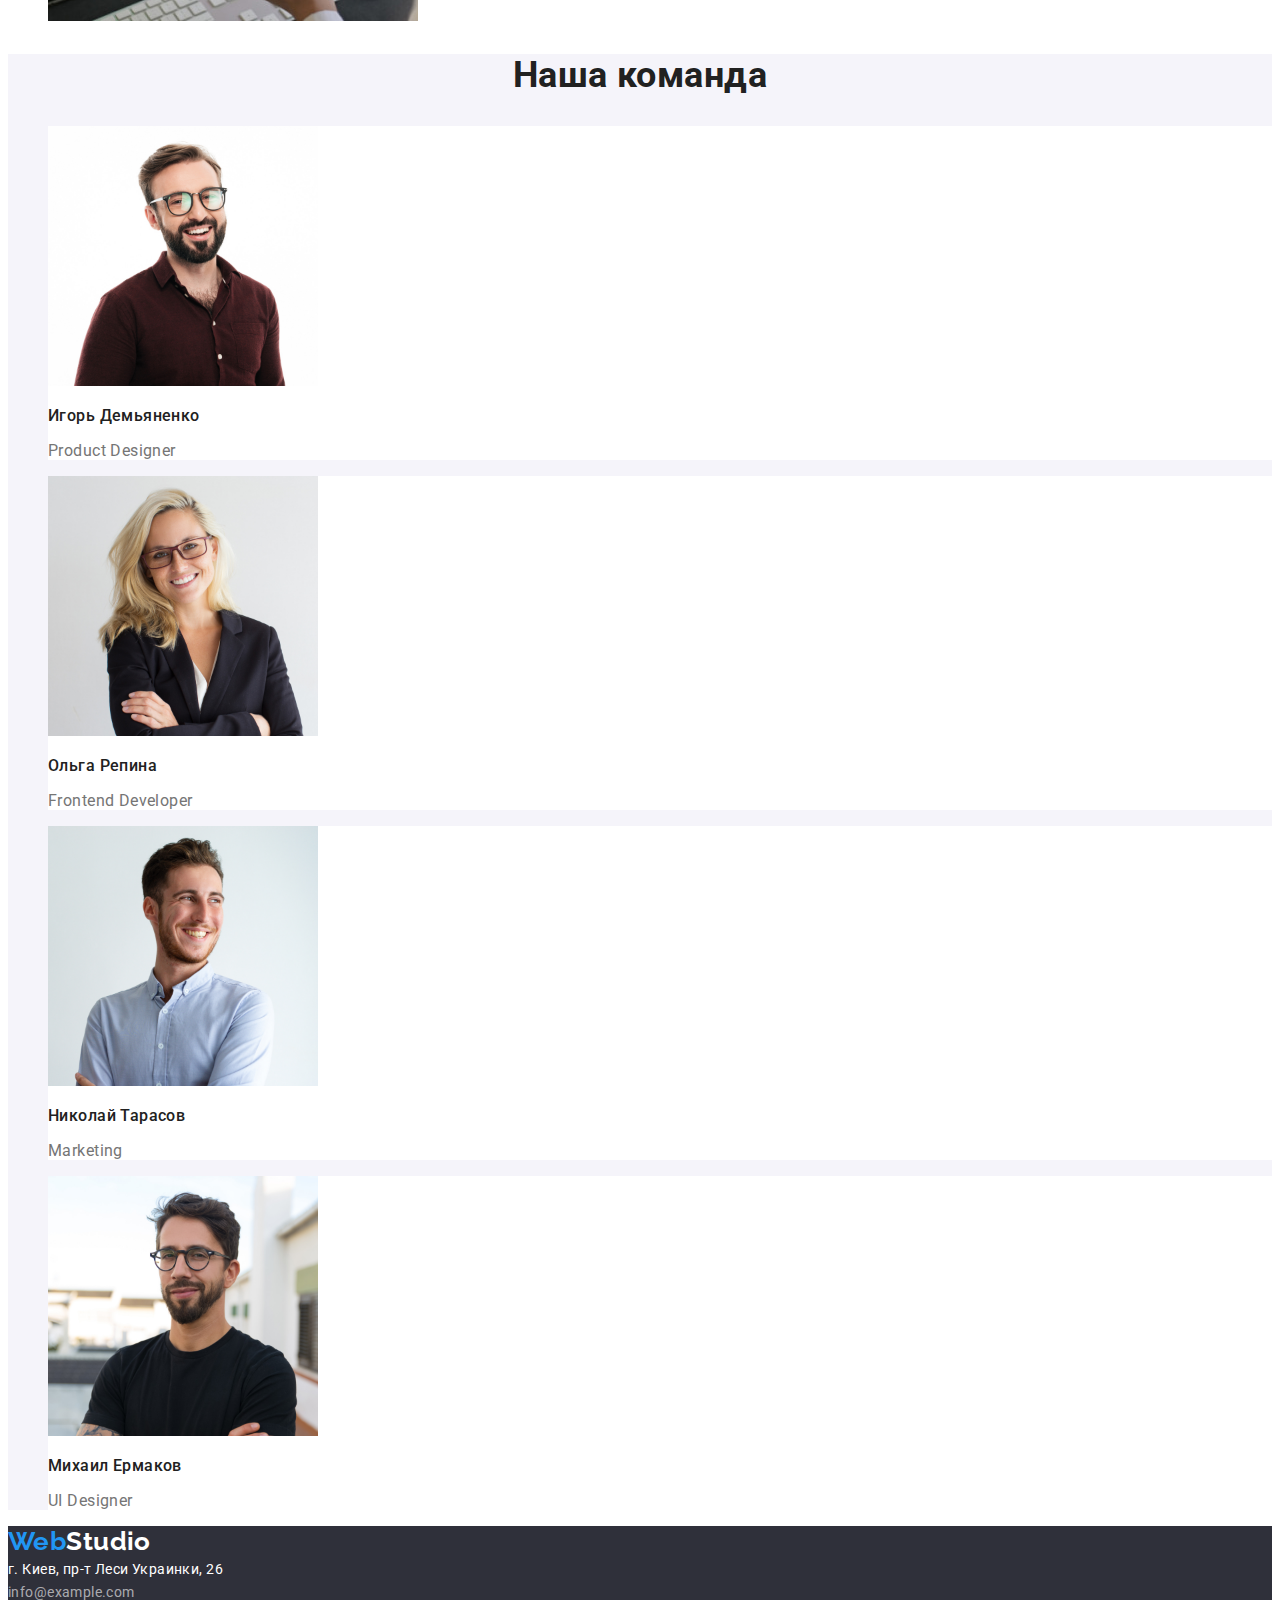
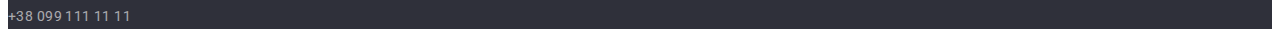
==== commit 59e4c35c: "after-lesson" ====
--- a/index.html
+++ b/index.html
@@ -15,24 +15,34 @@
   </head>
   <body>
     <!--заголовок страницы-->
-    <header>
-      <nav>
-        <a class="logo" href="/">Web<span class="logo-header">Studio</span></a>
+    <header class="header">
+      <nav class="header-nav">
+        <a class="logo link" href=""
+          >Web<span class="logo-header">Studio</span></a
+        >
 
-        <ul class="nav-list list">
-          <li><a class="nav-link" href="">Студия</a></li>
-          <li><a class="nav-link" href="./portfolio.html">Портфолио</a></li>
-          <li><a class="nav-link" href="">Контакты</a></li>
+        <ul class="header-nav-list list">
+          <li class="header-nav-item">
+            <a class="header-nav-link link" href="">Студия</a>
+          </li>
+          <li class="header-nav-item">
+            <a class="header-nav-link link" href="./portfolio.html"
+              >Портфолио</a
+            >
+          </li>
+          <li class="header-nav-item">
+            <a class="header-nav-link link" href="">Контакты</a>
+          </li>
         </ul>
       </nav>
       <ul class="header-contacts">
         <li>
-          <a class="contacts-link" href="mailto:info@devstudio.com"
+          <a class="header-contacts-link link" href="mailto:info@devstudio.com"
             >info@devstudio.com</a
           >
         </li>
         <li>
-          <a class="contacts-link" href="tel:+380961111111"
+          <a class="header-contacts-link link" href="tel:+380961111111"
             >+38 (096) 111-11-11</a
           >
         </li>
@@ -41,38 +51,38 @@
     <main>
       <!--section hero-->
       <section class="hero">
-        <h1 class="hero-text">ЭФФЕКТИВНЫЕ РЕШЕНИЯ <br />ДЛЯ ВАШЕГО БИЗНЕСА</h1>
+        <h1 class="hero-title">ЭФФЕКТИВНЫЕ РЕШЕНИЯ <br />ДЛЯ ВАШЕГО БИЗНЕСА</h1>
         <button class="hero-button" type="button">Заказать услугу</button>
       </section>
 
       <!--Наши преимущества Features-->
-      <section>
-        <h2>Features</h2>
-        <ul class="list">
-          <li>
-            <h3 class="features-title">ВНИМАНИЕ К ДЕТАЛЯМ</h3>
-            <p class="features-text">
+      <section class="features">
+        <h2 class="invisible-txt">Features</h2>
+        <ul class="features-list list">
+          <li class="features-item">
+            <h3 class="features-list-title">ВНИМАНИЕ К ДЕТАЛЯМ</h3>
+            <p class="features-list-txt">
               Идейные соображения, а также начало повседневной работы по
               формированию позиции.
             </p>
-          </li>
+          </li class="features-item">
           <li>
-            <h3 class="features-title">ПУНКТУАЛЬНОСТЬ</h3>
-            <p class="features-text">
+            <h3 class="features-list-title">ПУНКТУАЛЬНОСТЬ</h3>
+            <p class="features-list-txt">
               Задача организации, в особенности же рамки и место обучения кадров
               влечет за собой.
             </p>
           </li>
-          <li>
-            <h3 class="features-title">ПЛАНИРОВАНИЕ</h3>
-            <p class="features-text">
+          <li class="features-item">
+            <h3 class="features-list-title">ПЛАНИРОВАНИЕ</h3>
+            <p class="features-list-txt">
               Равным образом консультация с широким активом в значительной
               степени обуславливает.
             </p>
           </li>
-          <li>
-            <h3 class="features-title">СОВРЕМЕННЫЕ ТЕХНОЛОГИИ</h3>
-            <p class="features-text">
+          <li class="features-item">
+            <h3 class="features-list-title">СОВРЕМЕННЫЕ ТЕХНОЛОГИИ</h3>
+            <p class="features-list-txt">
               Значимость этих проблем настолько очевидна, что реализация
               плановых заданий.
             </p>
@@ -81,10 +91,10 @@
       </section>
 
       <!--Чем занимаемся Services-->
-      <section>
-        <h2 class="section-title">Чем мы занимаемся</h2>
-        <ul class="list">
-          <li>
+      <section class="services">
+        <h2 class="title">Чем мы занимаемся</h2>
+        <ul class="services-list list">
+          <li class="services-item">
             <img
               src="./images/photobox1.jpg"
               alt="верстальщик пишет код"
@@ -92,7 +102,7 @@
               height="294"
             />
           </li>
-          <li>
+          <li class="services-item">
             <img
               src="./images/photobox2.jpg"
               alt="человек держит в левой руке смартфон, рядом стоит ноутбук, на котором изображено 3 смартфона"
@@ -100,7 +110,7 @@
               height="294"
             />
           </li>
-          <li>
+          <li class="services-item">
             <img
               src="./images/photobox3.jpg"
               alt="в левой руке планшет с изображением 6-гранника, в правой руке stylus-ручка"
@@ -111,10 +121,10 @@
         </ul>
       </section>
       <!--Наша команда Team-->
-      <section>
-        <h2 class="section-title">Наша команда</h2>
-        <ul class="list team-list">
-          <li>
+      <section class="team">
+        <h2 class="title">Наша команда</h2>
+        <ul class="team-list list">
+          <li class="team-item">
             <img
               src="./images/teamcard1.jpg"
               alt="Игорь Демьяненко"
@@ -122,9 +132,9 @@
               height="260"
             />
             <h3 class="team-item-title">Игорь Демьяненко</h3>
-            <p>Product Designer</p>
+            <p class="team-item-txt">Product Designer</p>
           </li>
-          <li>
+          <li class="team-item">
             <img
               src="./images/teamcard2.jpg"
               alt="Ольга Репина"
@@ -132,9 +142,9 @@
               height="260"
             />
             <h3 class="team-item-title">Ольга Репина</h3>
-            <p>Frontend Developer</p>
+            <p class="team-item-txt">Frontend Developer</p>
           </li>
-          <li>
+          <li class="team-item">
             <img
               src="./images/teamcard3.jpg"
               alt="Николай Тарасов"
@@ -142,9 +152,9 @@
               height="260"
             />
             <h3 class="team-item-title">Николай Тарасов</h3>
-            <p>Marketing</p>
+            <p class="team-item-txt">Marketing</p>
           </li>
-          <li>
+          <li class="team-item">
             <img
               src="./images/teamcard4.jpg"
               alt="Михаил Ермаков"
@@ -152,21 +162,23 @@
               height="260"
             />
             <h3 class="team-item-title">Михаил Ермаков</h3>
-            <p>UI Designer</p>
+            <p class="team-item-txt">UI Designer</p>
           </li>
         </ul>
       </section>
     </main>
     <!--подвал страницы-->
     <footer class="footer">
-      <a class="logo" href="/">Web<span class="logo-footer">Studio</span></a>
+      <a class="logo link" href=""
+        >Web<span class="logo-footer">Studio</span></a
+      >
       <address class="footer-text">
         г. Киев, пр-т Леси Украинки, 26 <br />
-        <a class="footer-contacts" href="mailto:info@example.com"
+        <a class="footer-contacts link" href="mailto:info@example.com"
           >info@example.com</a
         >
         <br />
-        <a class="footer-contacts" href="tel:+380991111111"
+        <a class="footer-contacts link" href="tel:+380991111111"
           >+38 099 111 11 11</a
         >
       </address>
--- a/css/styles.css
+++ b/css/styles.css
@@ -1,27 +1,57 @@
-/* кольори:
-основний текст #757575
-/* активний колір: #2196F3; */
 :root {
+  /* основний шрифт */
+  --primary-font: roboto, sans-serif;
+  /* шрифт для лого */
+  --logo-font: Raleway, sans-serif;
+  /* секція з темним фоном */
+  /* фон */
+  --bgc-dark: #2f303a;
   /* основний колір тексту */
-  --color-primary: #757575;
-  /* колір активних посилань і кнопок */
-  --color-active: #2196f3;
-  /* колір навігації і заголовків */
-  --color-title-nav: #212121;
-
-  --color-white: #ffffff;
-
+  --color-primary-dark: #ffffff;
   /* колір пошти і номера телефону в футері*/
   --color-footer-contacts: rgba(255, 255, 255, 0.6);
-  /* колір hover кнопки */
-  --color-btn-hover: #188ce8;
-  /* фон кнопок портфоліо */
-  --bgcolor-portfolio-button: F5F4FA;
-}
-
+
+  /* cекція з світлим фоном */
+  /* основний фон */
+  --bcg-light: #ffffff;
+  /* основний колір тексту */
+  --color-primary-light: #757575;
+
+  /* секція Наша команда, фон */
+  --bcg-team: #f5f4fa;
+
+  /* Лого WebStudio */
+  /* перший колір тексту в логотипі */
+  --color-logo-primary: #2196f3;
+  /* другий колір тексту логотипу в хедері */
+  --color-logo-header-secondary: #000000;
+  /* другий колір тексту логотипу в футері */
+  --color-logo-footer-secondary: #ffffff;
+
+  /* колір тексту навігації і заголовків */
+  --color-title-nav: #212121;
+
+  /* колір активності посилань */
+  --color-nav-active: #2196f3;
+
+  /* кнопка Hero */
+  --bcg-button-primary: #2196f3;
+  --color-button: #ffffff;
+  /* фон hover кнопки */
+  --bcg-button-hover: #188ce8;
+
+  /* кнопка портфоліо */
+  --bgc-portfolio-button: #f5f4fa;
+  --color-portfolio-button: #212121;
+  /* кнопка портфоліо в ховері */
+  --bgc-portfolio-button-hover: #2196f3;
+  --color-portfolio-button-hover: #ffffff;
+}
+/* основні властивості body */
 body {
-  color: var(--color-primary);
-  font-family: roboto, sans-serif;
+  background-color: var(--bcg-light);
+  color: var(--color-primary-light);
+  font-family: var(--primary-font);
   font-size: 14px;
   font-weight: 400;
   letter-spacing: 0.03em;
@@ -30,87 +60,96 @@
 .list {
   list-style: none;
 }
+/* прибирання підкреслення в посиланнях */
+.link {
+  text-decoration: none;
+}
 /* Header */
 
 /* WebStudio */
 .logo {
-  text-decoration: none;
-  font-family: Raleway, sans-serif;
+  font-family: var(--logo-font);
   font-weight: 700;
   font-size: 26px;
   line-height: 1.2;
-  color: var(--color-active);
+  color: var(--color-logo-primary);
 }
 
 .logo-header {
-  color: #000000;
+  color: var(--color-logo-header-secondary);
 }
 /* header-nav */
-.nav-list {
-  font-family: inherit;
+.header-nav-list {
   font-weight: 500;
   line-height: 1.14;
   letter-spacing: 0.02em;
 }
-.nav-link {
-  text-decoration: none;
-  color: var(--color-title-nav);
-}
-.nav-link:hover,
-.nav-link:focus {
-  color: var(--color-active);
+.header-nav-link {
+  color: var(--color-title-nav);
+}
+.header-nav-link:hover,
+.header-nav-link:focus {
+  color: var(--color-nav-active);
 }
 /* header-contacts */
 .header-contacts {
-  font-family: inherit;
   font-weight: 500;
   line-height: 1.14;
   letter-spacing: 0.02em;
   list-style: none;
 }
-.contacts-link {
-  text-decoration: none;
-  color: var(--color_primary);
-}
-.contacts-link:hover,
-.contacts-link:focus {
-  color: var(--color-active);
+.header-contacts-link {
+  color: inherit;
+}
+.header-contacts-link:hover,
+.header-contacts-link:focus {
+  color: var(--color-nav-active);
 }
 
 /* main */
 /* hero */
 .hero {
-  background-color: #2f303a;
+  background-color: var(--bgc-dark);
   letter-spacing: 0.06em;
 }
-.hero-text {
+.hero-title {
   font-weight: 900;
   font-size: 44px;
   line-height: 1.35;
   text-align: center;
   text-transform: uppercase;
 
-  color: var(--color-white);
+  color: var(--color-primary-dark);
 }
 .hero-button {
-  font-family: Roboto, sans-serif;
+  font-family: inherit;
   font-weight: 700;
   font-size: 16px;
   line-height: 1.85;
 
   cursor: pointer;
 
-  background-color: var(--color-active);
-  color: var(--color-white);
+  background-color: var(--bcg-button-primary);
+  color: var(--color-button);
 }
 .hero-button:hover,
 .hero-button:focus {
-  background-color: var(--color-btn-hover);
+  background-color: var(--bcg-button-hover);
 }
 
 /* section Features */
-
-.features-title {
+.invisible-txt {
+  position: absolute;
+  width: 1px;
+  height: 1px;
+  padding: 0;
+  margin: -1px;
+  overflow: hidden;
+  clip: rect(0, 0, 0, 0);
+  border: 0;
+}
+
+.features-list-title {
   font-weight: 700;
   font-size: 14px;
   line-height: 1.14;
@@ -118,12 +157,12 @@
   text-transform: uppercase;
 }
 
-.features-text {
+.features-list-txt {
   line-height: 1.7;
 }
 
 /* section Servises */
-.section-title {
+.title {
   text-align: center;
 
   font-size: 36px;
@@ -132,13 +171,17 @@
   color: var(--color-title-nav);
 }
 /* section team */
-.team-list {
+.team {
+  background-color: var(--bcg-team);
+}
+.team-item {
+  background-color: #ffffff;
   font-size: 16px;
   line-height: 1.19;
 }
 
 .team-item-title {
-  font-size: 16px;
+  font-size: inherit;
 
   font-weight: 500;
 
@@ -147,32 +190,32 @@
 
 /* Fotter */
 .footer {
-  background-color: #2f303a;
+  background-color: var(--bgc-dark);
 }
 
 .logo-footer {
-  color: var(--color-white);
+  color: var(--color-logo-footer-secondary);
 }
 
 .footer-text {
   font-style: normal;
   line-height: 1.7;
-  color: var(--color-white);
+  color: var(--color-primary-dark);
 }
 
 .footer-contacts {
-  text-decoration: none;
   color: var(--color-footer-contacts);
 }
 
-.footer-contacts:hover {
-  color: var(--color-active);
+.footer-contacts:hover,
+.footer-contacts:focus {
+  color: var(--color-nav-active);
 }
 
 /* portfolio */
 /* кнопки */
-.portfolio-button {
-  font-family: Roboto, sans-serif;
+.gallery-button {
+  font-family: inherit;
   font-weight: 700;
   font-size: 16px;
   line-height: 1.85;
@@ -180,15 +223,16 @@
   cursor: pointer;
 
   background-color: var(--bgcolor-portfolio-button);
-  color: var(--color-title-nav);
-}
-.portfolio-button:hover,
-.portfolio-button:focus {
-  background-color: var(--color-btn-hover);
-  color: var(--color-white);
+  color: var(--color-portfolio-button);
+}
+.gallery-button:hover,
+.gallery-button:focus {
+  background-color: var(--bgc-portfolio-button-hover);
+  color: var(--color-portfolio-button-hover);
 }
 /* галерея */
-.gallery-title {
+
+.gallery-card-title {
   font-weight: 700;
   font-size: 18px;
   line-height: 2;
@@ -196,9 +240,20 @@
 
   color: var(--color-title-nav);
 }
-.gallery-text {
+.gallery-card-text {
   font-size: 16px;
   line-height: 1.87;
-
-  color: var(--color-primary);
-}
+}
+/* робить елемент невидимим */
+.visually-hidden {
+  position: absolute;
+  white-space: nowrap;
+  width: 1px;
+  height: 1px;
+  overflow: hidden;
+  border: 0;
+  padding: 0;
+  clip: rect(0 0 0 0);
+  clip-path: inset(50%);
+  margin: -1px;
+}
